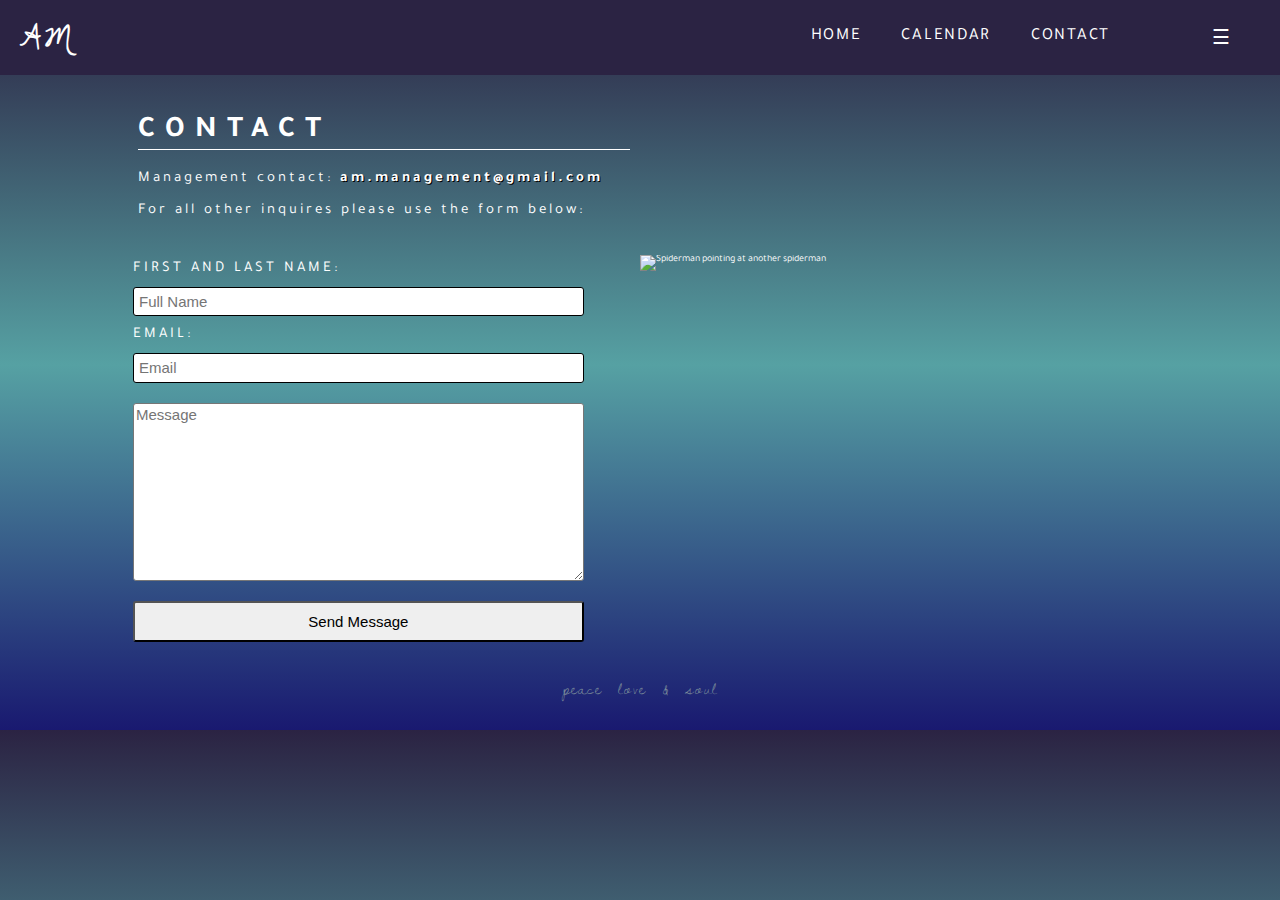
==== contact.html @ d0eee253 "initial commit" ====
<!DOCTYPE html>
<html lang="en">
<head>
    <meta charset="UTF-8">
    <title>Aubrey McGhee / Contact</title>
    <link rel="shortcut icon" type="image/png" href="images/favicon.png">
    <meta name="viewport" content="width=device-width, initial-scale=1.0">
    <meta http-equiv="X-UA-Compatible" content="ie=edge">
    <meta name="description" content="Aubrey is a Toronto based Saxaphonist and music producer ">
	<meta name="keywords" content="saxaphone, music, toronto">
	<link rel="stylesheet" href="https://use.fontawesome.com/releases/v5.8.1/css/all.css" integrity="sha384-50oBUHEmvpQ+1lW4y57PTFmhCaXp0ML5d60M1M7uH2+nqUivzIebhndOJK28anvf" crossorigin="anonymous">
	<link href="https://fonts.googleapis.com/css?family=Nanum+Myeongjo:400,800|Tajawal:400,700" rel="stylesheet">
    <link href="https://fonts.googleapis.com/css?family=Dawning+of+a+New+Day" rel="stylesheet">
    <link rel="stylesheet" href="styles/main.css"/>
   
</head>

<body>
    <header>
        <div class="headContainer">
            <div class="logo">
                <h1>AM</h1>
            </div>
            <div class="hamburger">
                <label for="toggle">&#9776;</label>
                <input type="checkbox" id="toggle">
                <ul class="dropDown">
                    <li>
                        <a href="https://www.instagram.com/therealmcghee/?utm_source=ig_profile_share&igshid=limye2cjjm8s">
                        <i class="fab fa-instagram"></i>
                        <span class="sr-only">Link to Aubrey's Instagram</span>
                        </a>
                    </li>
                    <li>
                        <a href="https://twitter.com/therealmcghee?lang=en">
                            <i class="fab fa-twitter"></i>
                            <span class="sr-only">Link to Aubrey's twitter</span>
                        </a>
                    </li>
                </ul>
            </div>	
            <nav class ="topNav">
                <ul>
                    <li><a href="index.html">Home</a></li>
                    <li><a href="calendar.html">Calendar</a></li>
                    <li><a href="contact.html">Contact</a></li>
                </ul>
            </nav>
        </div>	
    </header>


<main class ="wrapper clearfix">

	
        <div class="contactText">
            <h1>Contact</h1>
            <p>Management contact: <span>am.management@gmail.com</span></p>
            <p>For all other inquires please use the form below:</p>
        </div>

        <figure class="gif">
	        <img src="https://media.giphy.com/media/l36kU80xPf0ojG0Erg/source.gif" alt="Spiderman pointing at another spiderman">
	    </figure> 
        

        <form action="http://www.focuspocus.io/magic/aubrey2099@gmail.com"></form>

        <div class="formContainer">
            <div class="forms">
                <label for="fullName">First and Last Name:</label>
                <input type="fullName" name="fullname" id="fullName" placeholder="Full Name" require="true">

                <label for="email">Email:</label>
                <input type="email" name="email" placeholder="Email" id="email" require="true">

                <textarea name="textarea" id="textarea" cols="30" rows="10" placeholder="Message"></textarea>
               
                <button type="submit" id="submit" name="submit">Send Message</button>
            </div>
        </div>

</main>   

<footer>
    <p>peace love & soul</p>
</footer>
    
</body>
</html>
---- styles/main.css ----
html {
  line-height: 1.15;
  -ms-text-size-adjust: 100%;
  -webkit-text-size-adjust: 100%;
}

body {
  margin: 0;
}

article, aside, footer, header, nav, section {
  display: block;
}

h1 {
  font-size: 2em;
  margin: .67em 0;
}

figcaption, figure, main {
  display: block;
}

figure {
  margin: 1em 40px;
}

hr {
  -webkit-box-sizing: content-box;
          box-sizing: content-box;
  height: 0;
  overflow: visible;
}

pre {
  font-family: monospace,monospace;
  font-size: 1em;
}

a {
  background-color: transparent;
  -webkit-text-decoration-skip: objects;
}

abbr[title] {
  border-bottom: none;
  text-decoration: underline;
  -webkit-text-decoration: underline dotted;
          text-decoration: underline dotted;
}

b, strong {
  font-weight: inherit;
}

b, strong {
  font-weight: bolder;
}

code, kbd, samp {
  font-family: monospace,monospace;
  font-size: 1em;
}

dfn {
  font-style: italic;
}

mark {
  background-color: #ff0;
  color: #000;
}

small {
  font-size: 80%;
}

sub, sup {
  font-size: 75%;
  line-height: 0;
  position: relative;
  vertical-align: baseline;
}

sub {
  bottom: -.25em;
}

sup {
  top: -.5em;
}

audio, video {
  display: inline-block;
}

audio:not([controls]) {
  display: none;
  height: 0;
}

img {
  border-style: none;
}

svg:not(:root) {
  overflow: hidden;
}

button, input, optgroup, select, textarea {
  font-family: sans-serif;
  font-size: 100%;
  line-height: 1.15;
  margin: 0;
}

button, input {
  overflow: visible;
}

button, select {
  text-transform: none;
}

button, html [type=button], [type=reset], [type=submit] {
  -webkit-appearance: button;
}

button::-moz-focus-inner, [type=button]::-moz-focus-inner, [type=reset]::-moz-focus-inner, [type=submit]::-moz-focus-inner {
  border-style: none;
  padding: 0;
}

button:-moz-focusring, [type=button]:-moz-focusring, [type=reset]:-moz-focusring, [type=submit]:-moz-focusring {
  outline: 1px dotted ButtonText;
}

fieldset {
  padding: .35em .75em .625em;
}

legend {
  -webkit-box-sizing: border-box;
          box-sizing: border-box;
  color: inherit;
  display: table;
  max-width: 100%;
  padding: 0;
  white-space: normal;
}

progress {
  display: inline-block;
  vertical-align: baseline;
}

textarea {
  overflow: auto;
}

[type=checkbox], [type=radio] {
  -webkit-box-sizing: border-box;
          box-sizing: border-box;
  padding: 0;
}

[type=number]::-webkit-inner-spin-button, [type=number]::-webkit-outer-spin-button {
  height: auto;
}

[type=search] {
  -webkit-appearance: textfield;
  outline-offset: -2px;
}

[type=search]::-webkit-search-cancel-button, [type=search]::-webkit-search-decoration {
  -webkit-appearance: none;
}

::-webkit-file-upload-button {
  -webkit-appearance: button;
  font: inherit;
}

details, menu {
  display: block;
}

summary {
  display: list-item;
}

canvas {
  display: inline-block;
}

template {
  display: none;
}

[hidden] {
  display: none;
}

.clearfix:after {
  visibility: hidden;
  display: block;
  font-size: 0;
  content: " ";
  clear: both;
  height: 0;
}

html {
  line-height: 1.15;
  -ms-text-size-adjust: 100%;
  -webkit-text-size-adjust: 100%;
}

body {
  margin: 0;
}

article, aside, footer, header, nav, section {
  display: block;
}

h1 {
  font-size: 2em;
  margin: .67em 0;
}

figcaption, figure, main {
  display: block;
}

figure {
  margin: 1em 40px;
}

hr {
  -webkit-box-sizing: content-box;
          box-sizing: content-box;
  height: 0;
  overflow: visible;
}

pre {
  font-family: monospace,monospace;
  font-size: 1em;
}

a {
  background-color: transparent;
  -webkit-text-decoration-skip: objects;
}

abbr[title] {
  border-bottom: none;
  text-decoration: underline;
  -webkit-text-decoration: underline dotted;
          text-decoration: underline dotted;
}

b, strong {
  font-weight: inherit;
}

b, strong {
  font-weight: bolder;
}

code, kbd, samp {
  font-family: monospace,monospace;
  font-size: 1em;
}

dfn {
  font-style: italic;
}

mark {
  background-color: #ff0;
  color: #000;
}

small {
  font-size: 80%;
}

sub, sup {
  font-size: 75%;
  line-height: 0;
  position: relative;
  vertical-align: baseline;
}

sub {
  bottom: -.25em;
}

sup {
  top: -.5em;
}

audio, video {
  display: inline-block;
}

audio:not([controls]) {
  display: none;
  height: 0;
}

img {
  border-style: none;
}

svg:not(:root) {
  overflow: hidden;
}

button, input, optgroup, select, textarea {
  font-family: sans-serif;
  font-size: 100%;
  line-height: 1.15;
  margin: 0;
}

button, input {
  overflow: visible;
}

button, select {
  text-transform: none;
}

button, html [type=button], [type=reset], [type=submit] {
  -webkit-appearance: button;
}

button::-moz-focus-inner, [type=button]::-moz-focus-inner, [type=reset]::-moz-focus-inner, [type=submit]::-moz-focus-inner {
  border-style: none;
  padding: 0;
}

button:-moz-focusring, [type=button]:-moz-focusring, [type=reset]:-moz-focusring, [type=submit]:-moz-focusring {
  outline: 1px dotted ButtonText;
}

fieldset {
  padding: .35em .75em .625em;
}

legend {
  -webkit-box-sizing: border-box;
          box-sizing: border-box;
  color: inherit;
  display: table;
  max-width: 100%;
  padding: 0;
  white-space: normal;
}

progress {
  display: inline-block;
  vertical-align: baseline;
}

textarea {
  overflow: auto;
}

[type=checkbox], [type=radio] {
  -webkit-box-sizing: border-box;
          box-sizing: border-box;
  padding: 0;
}

[type=number]::-webkit-inner-spin-button, [type=number]::-webkit-outer-spin-button {
  height: auto;
}

[type=search] {
  -webkit-appearance: textfield;
  outline-offset: -2px;
}

[type=search]::-webkit-search-cancel-button, [type=search]::-webkit-search-decoration {
  -webkit-appearance: none;
}

::-webkit-file-upload-button {
  -webkit-appearance: button;
  font: inherit;
}

details, menu {
  display: block;
}

summary {
  display: list-item;
}

canvas {
  display: inline-block;
}

template {
  display: none;
}

[hidden] {
  display: none;
}

.clearfix:after {
  visibility: hidden;
  display: block;
  font-size: 0;
  content: " ";
  clear: both;
  height: 0;
}

header {
  background-color: #2b2343;
  position: -webkit-sticky;
  position: sticky;
  top: 0;
  z-index: 10;
}

.hamburger label {
  font-size: 2rem;
  position: absolute;
  top: 30px;
  right: 50px;
}

.hamburger #toggle {
  display: none;
  width: 100px;
}

.hamburger #toggle:checked + .dropDown {
  display: block;
}

.headContainer .dropDown {
  display: -webkit-box;
  display: -ms-flexbox;
  display: flex;
  -webkit-box-orient: vertical;
  -webkit-box-direction: normal;
      -ms-flex-direction: column;
          flex-direction: column;
  display: none;
  position: absolute;
  z-index: 3;
  top: 45px;
  right: 0px;
  display: none;
}

.headContainer .dropDown li {
  left: -50px;
  background-color: #2b2343;
  padding: 20px;
  margin: 0;
  width: 100%;
}

.headContainer .dropDown a {
  display: block;
  text-align: center;
}

.headContainer {
  display: -webkit-box;
  display: -ms-flexbox;
  display: flex;
  -webkit-box-orient: horizontal;
  -webkit-box-direction: normal;
      -ms-flex-direction: row;
          flex-direction: row;
  width: 100%;
  position: relative;
}

.headContainer .logo {
  margin: 10px;
  width: 20%;
}

.headContainer .logo h1 {
  color: white;
  font-family: "Dawning of a New Day", cursive;
  font-size: 3rem;
  letter-spacing: .5rem;
  margin: 10px;
  padding: 0;
}

.headContainer .topNav {
  display: -webkit-box;
  display: -ms-flexbox;
  display: flex;
  -webkit-box-pack: end;
      -ms-flex-pack: end;
          justify-content: flex-end;
  width: 100%;
  margin-right: 100px;
}

.headContainer ul {
  font-size: 1.7rem;
  list-style-type: none;
  display: -webkit-box;
  display: -ms-flexbox;
  display: flex;
  padding-right: 50px;
}

.headContainer li {
  padding: 10px;
  display: block;
}

.headContainer a {
  text-decoration: none;
  color: white;
  text-transform: uppercase;
  letter-spacing: .1em;
  padding: 10px;
  border-bottom: 1px solid transparent;
}

.headContainer a:hover {
  border-bottom: 2px solid #778899;
}

.headContainer a:active {
  background-color: white;
  color: black;
  padding: 10px;
}

footer p {
  color: #778899;
  font-family: "Dawning of a New Day", cursive;
  font-size: 2rem;
  font-stretch: ultra-expanded;
  padding: 30px;
  margin: 0 auto;
  text-align: center;
  letter-spacing: .05em;
  word-spacing: .3em;
}

@media (max-width: 765px) {
  .topNav {
    margin-right: 10x;
  }
  ul {
    font-size: .5rem;
    padding-right: 10px;
  }
  li {
    padding: 5px;
  }
  a {
    letter-spacing: .1em;
    padding: 10px;
    border-bottom: 1px solid transparent;
  }
  a:hover {
    border-bottom: 2px solid #778899;
  }
  a:active {
    padding: 10px;
  }
}

@media (max-width: 550px) {
  .headContainer .logo h1 {
    margin: 5px;
    font-size: 2rem;
  }
  .hamburger label {
    font-size: 2rem;
    position: absolute;
    top: 20px;
    right: 20px;
  }
  .topNav {
    margin-right: 10x;
  }
  .topNav ul {
    font-size: 1.3rem;
    padding-right: 10px;
  }
  .topNav li {
    padding: 5px;
  }
  .topNav a:active {
    padding: 5px;
  }
}

html {
  line-height: 1.15;
  -ms-text-size-adjust: 100%;
  -webkit-text-size-adjust: 100%;
}

body {
  margin: 0;
}

article, aside, footer, header, nav, section {
  display: block;
}

h1 {
  font-size: 2em;
  margin: .67em 0;
}

figcaption, figure, main {
  display: block;
}

figure {
  margin: 1em 40px;
}

hr {
  -webkit-box-sizing: content-box;
          box-sizing: content-box;
  height: 0;
  overflow: visible;
}

pre {
  font-family: monospace,monospace;
  font-size: 1em;
}

a {
  background-color: transparent;
  -webkit-text-decoration-skip: objects;
}

abbr[title] {
  border-bottom: none;
  text-decoration: underline;
  -webkit-text-decoration: underline dotted;
          text-decoration: underline dotted;
}

b, strong {
  font-weight: inherit;
}

b, strong {
  font-weight: bolder;
}

code, kbd, samp {
  font-family: monospace,monospace;
  font-size: 1em;
}

dfn {
  font-style: italic;
}

mark {
  background-color: #ff0;
  color: #000;
}

small {
  font-size: 80%;
}

sub, sup {
  font-size: 75%;
  line-height: 0;
  position: relative;
  vertical-align: baseline;
}

sub {
  bottom: -.25em;
}

sup {
  top: -.5em;
}

audio, video {
  display: inline-block;
}

audio:not([controls]) {
  display: none;
  height: 0;
}

img {
  border-style: none;
}

svg:not(:root) {
  overflow: hidden;
}

button, input, optgroup, select, textarea {
  font-family: sans-serif;
  font-size: 100%;
  line-height: 1.15;
  margin: 0;
}

button, input {
  overflow: visible;
}

button, select {
  text-transform: none;
}

button, html [type=button], [type=reset], [type=submit] {
  -webkit-appearance: button;
}

button::-moz-focus-inner, [type=button]::-moz-focus-inner, [type=reset]::-moz-focus-inner, [type=submit]::-moz-focus-inner {
  border-style: none;
  padding: 0;
}

button:-moz-focusring, [type=button]:-moz-focusring, [type=reset]:-moz-focusring, [type=submit]:-moz-focusring {
  outline: 1px dotted ButtonText;
}

fieldset {
  padding: .35em .75em .625em;
}

legend {
  -webkit-box-sizing: border-box;
          box-sizing: border-box;
  color: inherit;
  display: table;
  max-width: 100%;
  padding: 0;
  white-space: normal;
}

progress {
  display: inline-block;
  vertical-align: baseline;
}

textarea {
  overflow: auto;
}

[type=checkbox], [type=radio] {
  -webkit-box-sizing: border-box;
          box-sizing: border-box;
  padding: 0;
}

[type=number]::-webkit-inner-spin-button, [type=number]::-webkit-outer-spin-button {
  height: auto;
}

[type=search] {
  -webkit-appearance: textfield;
  outline-offset: -2px;
}

[type=search]::-webkit-search-cancel-button, [type=search]::-webkit-search-decoration {
  -webkit-appearance: none;
}

::-webkit-file-upload-button {
  -webkit-appearance: button;
  font: inherit;
}

details, menu {
  display: block;
}

summary {
  display: list-item;
}

canvas {
  display: inline-block;
}

template {
  display: none;
}

[hidden] {
  display: none;
}

.clearfix:after {
  visibility: hidden;
  display: block;
  font-size: 0;
  content: " ";
  clear: both;
  height: 0;
}

html {
  line-height: 1.15;
  -ms-text-size-adjust: 100%;
  -webkit-text-size-adjust: 100%;
}

body {
  margin: 0;
}

article, aside, footer, header, nav, section {
  display: block;
}

h1 {
  font-size: 2em;
  margin: .67em 0;
}

figcaption, figure, main {
  display: block;
}

figure {
  margin: 1em 40px;
}

hr {
  -webkit-box-sizing: content-box;
          box-sizing: content-box;
  height: 0;
  overflow: visible;
}

pre {
  font-family: monospace,monospace;
  font-size: 1em;
}

a {
  background-color: transparent;
  -webkit-text-decoration-skip: objects;
}

abbr[title] {
  border-bottom: none;
  text-decoration: underline;
  -webkit-text-decoration: underline dotted;
          text-decoration: underline dotted;
}

b, strong {
  font-weight: inherit;
}

b, strong {
  font-weight: bolder;
}

code, kbd, samp {
  font-family: monospace,monospace;
  font-size: 1em;
}

dfn {
  font-style: italic;
}

mark {
  background-color: #ff0;
  color: #000;
}

small {
  font-size: 80%;
}

sub, sup {
  font-size: 75%;
  line-height: 0;
  position: relative;
  vertical-align: baseline;
}

sub {
  bottom: -.25em;
}

sup {
  top: -.5em;
}

audio, video {
  display: inline-block;
}

audio:not([controls]) {
  display: none;
  height: 0;
}

img {
  border-style: none;
}

svg:not(:root) {
  overflow: hidden;
}

button, input, optgroup, select, textarea {
  font-family: sans-serif;
  font-size: 100%;
  line-height: 1.15;
  margin: 0;
}

button, input {
  overflow: visible;
}

button, select {
  text-transform: none;
}

button, html [type=button], [type=reset], [type=submit] {
  -webkit-appearance: button;
}

button::-moz-focus-inner, [type=button]::-moz-focus-inner, [type=reset]::-moz-focus-inner, [type=submit]::-moz-focus-inner {
  border-style: none;
  padding: 0;
}

button:-moz-focusring, [type=button]:-moz-focusring, [type=reset]:-moz-focusring, [type=submit]:-moz-focusring {
  outline: 1px dotted ButtonText;
}

fieldset {
  padding: .35em .75em .625em;
}

legend {
  -webkit-box-sizing: border-box;
          box-sizing: border-box;
  color: inherit;
  display: table;
  max-width: 100%;
  padding: 0;
  white-space: normal;
}

progress {
  display: inline-block;
  vertical-align: baseline;
}

textarea {
  overflow: auto;
}

[type=checkbox], [type=radio] {
  -webkit-box-sizing: border-box;
          box-sizing: border-box;
  padding: 0;
}

[type=number]::-webkit-inner-spin-button, [type=number]::-webkit-outer-spin-button {
  height: auto;
}

[type=search] {
  -webkit-appearance: textfield;
  outline-offset: -2px;
}

[type=search]::-webkit-search-cancel-button, [type=search]::-webkit-search-decoration {
  -webkit-appearance: none;
}

::-webkit-file-upload-button {
  -webkit-appearance: button;
  font: inherit;
}

details, menu {
  display: block;
}

summary {
  display: list-item;
}

canvas {
  display: inline-block;
}

template {
  display: none;
}

[hidden] {
  display: none;
}

.clearfix:after {
  visibility: hidden;
  display: block;
  font-size: 0;
  content: " ";
  clear: both;
  height: 0;
}

header {
  background-color: #2b2343;
  position: -webkit-sticky;
  position: sticky;
  top: 0;
  z-index: 10;
}

.hamburger label {
  font-size: 2rem;
  position: absolute;
  top: 30px;
  right: 50px;
}

.hamburger #toggle {
  display: none;
  width: 100px;
}

.hamburger #toggle:checked + .dropDown {
  display: block;
}

.headContainer .dropDown {
  display: -webkit-box;
  display: -ms-flexbox;
  display: flex;
  -webkit-box-orient: vertical;
  -webkit-box-direction: normal;
      -ms-flex-direction: column;
          flex-direction: column;
  display: none;
  position: absolute;
  z-index: 3;
  top: 45px;
  right: 0px;
  display: none;
}

.headContainer .dropDown li {
  left: -50px;
  background-color: #2b2343;
  padding: 20px;
  margin: 0;
  width: 100%;
}

.headContainer .dropDown a {
  display: block;
  text-align: center;
}

.headContainer {
  display: -webkit-box;
  display: -ms-flexbox;
  display: flex;
  -webkit-box-orient: horizontal;
  -webkit-box-direction: normal;
      -ms-flex-direction: row;
          flex-direction: row;
  width: 100%;
  position: relative;
}

.headContainer .logo {
  margin: 10px;
  width: 20%;
}

.headContainer .logo h1 {
  color: white;
  font-family: "Dawning of a New Day", cursive;
  font-size: 3rem;
  letter-spacing: .5rem;
  margin: 10px;
  padding: 0;
}

.headContainer .topNav {
  display: -webkit-box;
  display: -ms-flexbox;
  display: flex;
  -webkit-box-pack: end;
      -ms-flex-pack: end;
          justify-content: flex-end;
  width: 100%;
  margin-right: 100px;
}

.headContainer ul {
  font-size: 1.7rem;
  list-style-type: none;
  display: -webkit-box;
  display: -ms-flexbox;
  display: flex;
  padding-right: 50px;
}

.headContainer li {
  padding: 10px;
  display: block;
}

.headContainer a {
  text-decoration: none;
  color: white;
  text-transform: uppercase;
  letter-spacing: .1em;
  padding: 10px;
  border-bottom: 1px solid transparent;
}

.headContainer a:hover {
  border-bottom: 2px solid #778899;
}

.headContainer a:active {
  background-color: white;
  color: black;
  padding: 10px;
}

footer p {
  color: #778899;
  font-family: "Dawning of a New Day", cursive;
  font-size: 2rem;
  font-stretch: ultra-expanded;
  padding: 30px;
  margin: 0 auto;
  text-align: center;
  letter-spacing: .05em;
  word-spacing: .3em;
}

@media (max-width: 765px) {
  .topNav {
    margin-right: 10x;
  }
  ul {
    font-size: .5rem;
    padding-right: 10px;
  }
  li {
    padding: 5px;
  }
  a {
    letter-spacing: .1em;
    padding: 10px;
    border-bottom: 1px solid transparent;
  }
  a:hover {
    border-bottom: 2px solid #778899;
  }
  a:active {
    padding: 10px;
  }
}

@media (max-width: 550px) {
  .headContainer .logo h1 {
    margin: 5px;
    font-size: 2rem;
  }
  .hamburger label {
    font-size: 2rem;
    position: absolute;
    top: 20px;
    right: 20px;
  }
  .topNav {
    margin-right: 10x;
  }
  .topNav ul {
    font-size: 1.3rem;
    padding-right: 10px;
  }
  .topNav li {
    padding: 5px;
  }
  .topNav a:active {
    padding: 5px;
  }
}

.clearfix:after {
  visibility: hidden;
  display: block;
  font-size: 0;
  content: " ";
  clear: both;
  height: 0;
}

.upcoming {
  width: 80%;
  margin: 0 auto;
  padding: 10px;
  background-color: white;
}

.title {
  width: 80%;
  margin: 0 auto;
  padding: 0px;
}

.title h1 {
  font-family: 'Tajawal', sans-serif;
  color: white;
  text-transform: uppercase;
  letter-spacing: 1rem;
  font-size: 3rem;
  border-bottom: 1px solid white;
  margin: 50px 0px 30px 0px;
}

.LiveEvent:hover {
  background-color: #2F4F4F;
  color: white;
  border: 2px solid black;
  padding: 20px;
  margin: 20px;
  -webkit-transition: background-color .4s;
  transition: background-color .4s;
}

.LiveEvent:hover .socialLink {
  color: white;
}

.LiveEvent {
  color: black;
  border-bottom: 2px solid black;
  border-left: 2px solid black;
  border-top: 2px solid white;
  border-right: 2px solid white;
  padding: 20px;
  margin: 20px;
}

.LiveEvent h1 {
  font-family: 'Nanum Myeongjo', serif;
  font-size: 1.2rem;
  text-transform: lowercase;
  letter-spacing: .1rem;
  font-weight: 400;
  display: inline-block;
  padding-right: 20px;
}

.LiveEvent h2 {
  font-family: 'Tajawal', sans-serif;
  font-size: 1.8rem;
  letter-spacing: .1rem;
  text-transform: uppercase;
  display: inline-block;
  padding-right: 30px;
  margin: 0px;
}

.LiveEvent p {
  font-family: 'Nanum Myeongjo', serif;
  font-size: 2rem;
  font-weight: light;
  display: inline-block;
  padding-right: 30px;
  margin: 0px;
}

.LiveEvent h3 {
  font-family: 'Nanum Myeongjo', serif;
  font-size: 1.2rem;
  letter-spacing: .1rem;
  margin: 0px;
  display: inline-block;
}

.LiveEvent .socialLink {
  display: block;
  font-size: 2rem;
  text-decoration: none;
  color: black;
  font-size: 1.5rem;
  padding: 5px;
  float: right;
  border: 1px solid transparent;
  border-radius: 30%;
  padding: 10px;
}

.LiveEvent i {
  display: inline-block;
}

.socialLink:hover {
  border: 1px solid white;
  color: white;
}

html {
  line-height: 1.15;
  -ms-text-size-adjust: 100%;
  -webkit-text-size-adjust: 100%;
}

body {
  margin: 0;
}

article, aside, footer, header, nav, section {
  display: block;
}

h1 {
  font-size: 2em;
  margin: .67em 0;
}

figcaption, figure, main {
  display: block;
}

figure {
  margin: 1em 40px;
}

hr {
  -webkit-box-sizing: content-box;
          box-sizing: content-box;
  height: 0;
  overflow: visible;
}

pre {
  font-family: monospace,monospace;
  font-size: 1em;
}

a {
  background-color: transparent;
  -webkit-text-decoration-skip: objects;
}

abbr[title] {
  border-bottom: none;
  text-decoration: underline;
  -webkit-text-decoration: underline dotted;
          text-decoration: underline dotted;
}

b, strong {
  font-weight: inherit;
}

b, strong {
  font-weight: bolder;
}

code, kbd, samp {
  font-family: monospace,monospace;
  font-size: 1em;
}

dfn {
  font-style: italic;
}

mark {
  background-color: #ff0;
  color: #000;
}

small {
  font-size: 80%;
}

sub, sup {
  font-size: 75%;
  line-height: 0;
  position: relative;
  vertical-align: baseline;
}

sub {
  bottom: -.25em;
}

sup {
  top: -.5em;
}

audio, video {
  display: inline-block;
}

audio:not([controls]) {
  display: none;
  height: 0;
}

img {
  border-style: none;
}

svg:not(:root) {
  overflow: hidden;
}

button, input, optgroup, select, textarea {
  font-family: sans-serif;
  font-size: 100%;
  line-height: 1.15;
  margin: 0;
}

button, input {
  overflow: visible;
}

button, select {
  text-transform: none;
}

button, html [type=button], [type=reset], [type=submit] {
  -webkit-appearance: button;
}

button::-moz-focus-inner, [type=button]::-moz-focus-inner, [type=reset]::-moz-focus-inner, [type=submit]::-moz-focus-inner {
  border-style: none;
  padding: 0;
}

button:-moz-focusring, [type=button]:-moz-focusring, [type=reset]:-moz-focusring, [type=submit]:-moz-focusring {
  outline: 1px dotted ButtonText;
}

fieldset {
  padding: .35em .75em .625em;
}

legend {
  -webkit-box-sizing: border-box;
          box-sizing: border-box;
  color: inherit;
  display: table;
  max-width: 100%;
  padding: 0;
  white-space: normal;
}

progress {
  display: inline-block;
  vertical-align: baseline;
}

textarea {
  overflow: auto;
}

[type=checkbox], [type=radio] {
  -webkit-box-sizing: border-box;
          box-sizing: border-box;
  padding: 0;
}

[type=number]::-webkit-inner-spin-button, [type=number]::-webkit-outer-spin-button {
  height: auto;
}

[type=search] {
  -webkit-appearance: textfield;
  outline-offset: -2px;
}

[type=search]::-webkit-search-cancel-button, [type=search]::-webkit-search-decoration {
  -webkit-appearance: none;
}

::-webkit-file-upload-button {
  -webkit-appearance: button;
  font: inherit;
}

details, menu {
  display: block;
}

summary {
  display: list-item;
}

canvas {
  display: inline-block;
}

template {
  display: none;
}

[hidden] {
  display: none;
}

.clearfix:after {
  visibility: hidden;
  display: block;
  font-size: 0;
  content: " ";
  clear: both;
  height: 0;
}

html {
  line-height: 1.15;
  -ms-text-size-adjust: 100%;
  -webkit-text-size-adjust: 100%;
}

body {
  margin: 0;
}

article, aside, footer, header, nav, section {
  display: block;
}

h1 {
  font-size: 2em;
  margin: .67em 0;
}

figcaption, figure, main {
  display: block;
}

figure {
  margin: 1em 40px;
}

hr {
  -webkit-box-sizing: content-box;
          box-sizing: content-box;
  height: 0;
  overflow: visible;
}

pre {
  font-family: monospace,monospace;
  font-size: 1em;
}

a {
  background-color: transparent;
  -webkit-text-decoration-skip: objects;
}

abbr[title] {
  border-bottom: none;
  text-decoration: underline;
  -webkit-text-decoration: underline dotted;
          text-decoration: underline dotted;
}

b, strong {
  font-weight: inherit;
}

b, strong {
  font-weight: bolder;
}

code, kbd, samp {
  font-family: monospace,monospace;
  font-size: 1em;
}

dfn {
  font-style: italic;
}

mark {
  background-color: #ff0;
  color: #000;
}

small {
  font-size: 80%;
}

sub, sup {
  font-size: 75%;
  line-height: 0;
  position: relative;
  vertical-align: baseline;
}

sub {
  bottom: -.25em;
}

sup {
  top: -.5em;
}

audio, video {
  display: inline-block;
}

audio:not([controls]) {
  display: none;
  height: 0;
}

img {
  border-style: none;
}

svg:not(:root) {
  overflow: hidden;
}

button, input, optgroup, select, textarea {
  font-family: sans-serif;
  font-size: 100%;
  line-height: 1.15;
  margin: 0;
}

button, input {
  overflow: visible;
}

button, select {
  text-transform: none;
}

button, html [type=button], [type=reset], [type=submit] {
  -webkit-appearance: button;
}

button::-moz-focus-inner, [type=button]::-moz-focus-inner, [type=reset]::-moz-focus-inner, [type=submit]::-moz-focus-inner {
  border-style: none;
  padding: 0;
}

button:-moz-focusring, [type=button]:-moz-focusring, [type=reset]:-moz-focusring, [type=submit]:-moz-focusring {
  outline: 1px dotted ButtonText;
}

fieldset {
  padding: .35em .75em .625em;
}

legend {
  -webkit-box-sizing: border-box;
          box-sizing: border-box;
  color: inherit;
  display: table;
  max-width: 100%;
  padding: 0;
  white-space: normal;
}

progress {
  display: inline-block;
  vertical-align: baseline;
}

textarea {
  overflow: auto;
}

[type=checkbox], [type=radio] {
  -webkit-box-sizing: border-box;
          box-sizing: border-box;
  padding: 0;
}

[type=number]::-webkit-inner-spin-button, [type=number]::-webkit-outer-spin-button {
  height: auto;
}

[type=search] {
  -webkit-appearance: textfield;
  outline-offset: -2px;
}

[type=search]::-webkit-search-cancel-button, [type=search]::-webkit-search-decoration {
  -webkit-appearance: none;
}

::-webkit-file-upload-button {
  -webkit-appearance: button;
  font: inherit;
}

details, menu {
  display: block;
}

summary {
  display: list-item;
}

canvas {
  display: inline-block;
}

template {
  display: none;
}

[hidden] {
  display: none;
}

.clearfix:after {
  visibility: hidden;
  display: block;
  font-size: 0;
  content: " ";
  clear: both;
  height: 0;
}

header {
  background-color: #2b2343;
  position: -webkit-sticky;
  position: sticky;
  top: 0;
  z-index: 10;
}

.hamburger label {
  font-size: 2rem;
  position: absolute;
  top: 30px;
  right: 50px;
}

.hamburger #toggle {
  display: none;
  width: 100px;
}

.hamburger #toggle:checked + .dropDown {
  display: block;
}

.headContainer .dropDown {
  display: -webkit-box;
  display: -ms-flexbox;
  display: flex;
  -webkit-box-orient: vertical;
  -webkit-box-direction: normal;
      -ms-flex-direction: column;
          flex-direction: column;
  display: none;
  position: absolute;
  z-index: 3;
  top: 45px;
  right: 0px;
  display: none;
}

.headContainer .dropDown li {
  left: -50px;
  background-color: #2b2343;
  padding: 20px;
  margin: 0;
  width: 100%;
}

.headContainer .dropDown a {
  display: block;
  text-align: center;
}

.headContainer {
  display: -webkit-box;
  display: -ms-flexbox;
  display: flex;
  -webkit-box-orient: horizontal;
  -webkit-box-direction: normal;
      -ms-flex-direction: row;
          flex-direction: row;
  width: 100%;
  position: relative;
}

.headContainer .logo {
  margin: 10px;
  width: 20%;
}

.headContainer .logo h1 {
  color: white;
  font-family: "Dawning of a New Day", cursive;
  font-size: 3rem;
  letter-spacing: .5rem;
  margin: 10px;
  padding: 0;
}

.headContainer .topNav {
  display: -webkit-box;
  display: -ms-flexbox;
  display: flex;
  -webkit-box-pack: end;
      -ms-flex-pack: end;
          justify-content: flex-end;
  width: 100%;
  margin-right: 100px;
}

.headContainer ul {
  font-size: 1.7rem;
  list-style-type: none;
  display: -webkit-box;
  display: -ms-flexbox;
  display: flex;
  padding-right: 50px;
}

.headContainer li {
  padding: 10px;
  display: block;
}

.headContainer a {
  text-decoration: none;
  color: white;
  text-transform: uppercase;
  letter-spacing: .1em;
  padding: 10px;
  border-bottom: 1px solid transparent;
}

.headContainer a:hover {
  border-bottom: 2px solid #778899;
}

.headContainer a:active {
  background-color: white;
  color: black;
  padding: 10px;
}

footer p {
  color: #778899;
  font-family: "Dawning of a New Day", cursive;
  font-size: 2rem;
  font-stretch: ultra-expanded;
  padding: 30px;
  margin: 0 auto;
  text-align: center;
  letter-spacing: .05em;
  word-spacing: .3em;
}

@media (max-width: 765px) {
  .topNav {
    margin-right: 10x;
  }
  ul {
    font-size: .5rem;
    padding-right: 10px;
  }
  li {
    padding: 5px;
  }
  a {
    letter-spacing: .1em;
    padding: 10px;
    border-bottom: 1px solid transparent;
  }
  a:hover {
    border-bottom: 2px solid #778899;
  }
  a:active {
    padding: 10px;
  }
}

@media (max-width: 550px) {
  .headContainer .logo h1 {
    margin: 5px;
    font-size: 2rem;
  }
  .hamburger label {
    font-size: 2rem;
    position: absolute;
    top: 20px;
    right: 20px;
  }
  .topNav {
    margin-right: 10x;
  }
  .topNav ul {
    font-size: 1.3rem;
    padding-right: 10px;
  }
  .topNav li {
    padding: 5px;
  }
  .topNav a:active {
    padding: 5px;
  }
}

.clearfix:after {
  visibility: hidden;
  display: block;
  font-size: 0;
  content: " ";
  clear: both;
  height: 0;
}

body {
  font-family: 'Tajawal', sans-serif;
  color: white;
  background: -webkit-gradient(linear, left top, left bottom, from(#2b2343), color-stop(#56a1a3), to(#191970));
  background: linear-gradient(#2b2343, #56a1a3, #191970);
  background: no-repeat;
}

.wrapper {
  max-width: 1280px;
  width: 80%;
  margin: 0 auto;
}

.contactText {
  margin: 10px;
  width: calc(50% - 20px);
  float: left;
}

.contactText h1 {
  color: white;
  font-size: 3rem;
  text-transform: uppercase;
  letter-spacing: 1rem;
  border-bottom: 1px solid white;
  margin-top: 20px;
}

.contactText p {
  color: white;
  font-size: 1.5rem;
  letter-spacing: .3rem;
}

.contactText span {
  font-weight: 700;
  text-shadow: 1px 1px black;
}

.gif {
  display: block;
}

.gif img {
  float: right;
  padding: 0;
  margin: 10px;
  width: calc(50% - 10px);
}

.formContainer {
  float: left;
  margin: 5px;
  width: calc(45% - 10px);
}

.formContainer .forms {
  color: white;
  font-size: 1.5rem;
  letter-spacing: .3rem;
  text-transform: uppercase;
  display: -webkit-box;
  display: -ms-flexbox;
  display: flex;
  -webkit-box-orient: vertical;
  -webkit-box-direction: normal;
      -ms-flex-direction: column;
          flex-direction: column;
  border-radius: 3px;
}

.formContainer label {
  margin: 10px 0px 10px 0px;
}

.formContainer input {
  border: .5px solid black;
  border-radius: 3px;
  padding: 5px;
}

.formContainer textarea {
  margin-top: 20px;
  border-radius: 3px;
}

.formContainer button {
  margin-top: 20px;
  padding: 10px;
  border-radius: 3px;
}

.formContainer button:hover {
  color: white;
  background-color: black;
}

@media (max-width: 765px) {
  .gif img {
    display: none;
  }
  .contactText {
    float: none;
    margin: 5px;
    width: 100%;
  }
  .contactText h1 {
    margin-top: 20px;
  }
  .contactText span {
    font-weight: 400;
    text-shadow: 1px 1px black;
  }
  .formContainer {
    float: none;
    margin: 5px;
    width: 100%;
  }
  .formContainer label {
    margin: 5px 0px 5px 0px;
  }
  .formContainer input {
    border: .5px solid black;
    border-radius: 3px;
    padding: 5px;
  }
}

body {
  font-family: 'Tajawal', sans-serif;
  background: -webkit-gradient(linear, left top, left bottom, from(#2b2343), color-stop(#56a1a3), to(#191970));
  background: linear-gradient(#2b2343, #56a1a3, #191970);
  color: white;
}

html {
  font-size: 62.5%;
}

.wrapper {
  max-width: 1280px;
  width: 80%;
  margin: 0 auto;
}

.flickContainer {
  position: relative;
}

.flickContainer .aub {
  display: block;
  position: absolute;
  top: 200px;
  left: 0;
  right: 0;
  bottom: 0;
  z-index: 2;
  color: white;
  font-size: 7rem;
  font-family: 'Tajawal', sans-serif;
  text-align: center;
  font-weight: 700;
  letter-spacing: 1rem;
}

.hero-flick .flickity-button {
  background: transparent;
}

.hero-flick .flickity-prev-next-button {
  width: 50px;
  height: 50px;
}

.hero-flick .flickity-page-dots {
  bottom: 30px;
}

.hero-flick .flickity-page-dots .dot {
  width: 15px;
  height: 15px;
  opacity: 1;
  background: transparent;
  border: 1px solid white;
}

.hero-flick .flickity-page-dots .dot.is-selected {
  background: white;
}

.hero-flick img {
  background-image: no-repeat center;
  background-attachment: fixed;
  width: 100%;
}

.new h1 {
  font-family: 'Tajawal', sans-serif;
  color: white;
  text-transform: uppercase;
  letter-spacing: 1rem;
  font-size: 3rem;
  border-bottom: 1px solid white;
  margin: 50px 0px 30px 0px;
}

.latest {
  display: -webkit-box;
  display: -ms-flexbox;
  display: flex;
  -webkit-box-orient: horizontal;
  -webkit-box-direction: normal;
      -ms-flex-direction: row;
          flex-direction: row;
  -ms-flex-wrap: wrap;
      flex-wrap: wrap;
  -webkit-box-align: center;
      -ms-flex-align: center;
          align-items: center;
}

.artistRelease {
  display: -webkit-box;
  display: -ms-flexbox;
  display: flex;
  -webkit-box-orient: vertical;
  -webkit-box-direction: normal;
      -ms-flex-direction: column;
          flex-direction: column;
  width: calc(24% - 30px);
  padding: 15px;
  margin: 0;
}

.artistRelease img {
  width: 100%;
}

.artistRelease .artistName {
  font-family: 'Tajawal', sans-serif;
  color: black;
  letter-spacing: .1rem;
  text-transform: uppercase;
  font-size: 2rem;
  padding: 0;
  margin: 5 auto;
  text-align: center;
}

.artistRelease .singleName {
  font-family: 'Nanum Myeongjo', serif;
  color: black;
  text-transform: uppercase;
  font-size: 1rem;
  letter-spacing: .1em;
  margin: 10px;
  text-align: center;
}

.artistRelease a {
  display: inline-block;
  background-color: black;
  color: white;
  text-decoration: none;
  text-transform: uppercase;
  letter-spacing: .1em;
  font-weight: 700;
  font-size: 1rem;
  border: 2px solid black;
  margin: 5px auto;
  padding: 15px 20px;
  border-radius: 3px;
}

.artistRelease a:hover {
  background-color: white;
  color: black;
  border: 2px solid black;
}

.cloud {
  margin: 50px 0px 20px 0px;
  padding: 50px 0px;
  height: 40%;
}

.gallery .wrapper {
  width: 95%;
}

.gallery .wrapper .galleryContainer.first img {
  width: calc(33% - 4px);
  margin: 2px;
}

.gallery .wrapper .galleryContainer.second {
  margin: 20px auto;
}

.gallery .wrapper .galleryContainer.second img {
  width: calc(24.6% - 20px);
  margin: 10px;
}

.gallery .wrapper .galleryContainer.last img {
  width: calc(33% - 12px);
  margin: 5px;
}

@media (max-width: 765px) {
  .wrapper {
    max-width: 600px;
  }
  .latest {
    -ms-flex-pack: distribute;
        justify-content: space-around;
  }
  .new .artistName {
    font-size: 1.3rem;
    margin: 2 auto;
  }
  .flickContainer .aub {
    font-size: 3rem;
    color: grey;
    top: 20px;
  }
  .hero-flick .flickity-prev-next-button {
    color: white;
    width: 50px;
    height: 50px;
  }
  .hero-flick .flickity-page-dots .dot {
    width: 7px;
    height: 7px;
  }
}

@media (max-width: 520px) {
  .gallery .wrapper {
    width: 75%;
  }
  .gallery .wrapper .galleryContainer.first img {
    width: calc(33% - 5px);
    margin: 2px;
  }
  .gallery .wrapper .galleryContainer.second {
    margin: 20px auto;
  }
  .gallery .wrapper .galleryContainer.second img {
    width: calc(24.6% - 5px);
    margin: 2px;
  }
  .gallery .wrapper .galleryContainer.last img {
    width: calc(33% - 5px);
    margin: 2px;
  }
  .new .wrapper {
    width: 90%;
  }
  .latest {
    -ms-flex-pack: distribute;
        justify-content: space-around;
  }
  .latest .new .artistName {
    font-size: 1rem;
    margin: 1 auto;
  }
  .latest .singleName {
    font-size: 1rem;
    margin: 2px;
    text-align: center;
  }
  .latest a {
    letter-spacing: .1em;
    font-weight: 400;
    font-size: 1rem;
    border: 1px solid black;
    margin: 2px auto;
    padding: 5px 5px;
    border-radius: 3px;
  }
  .latest a:hover {
    background-color: white;
    color: black;
    border: 2px solid black;
  }
}
/*# sourceMappingURL=main.css.map */
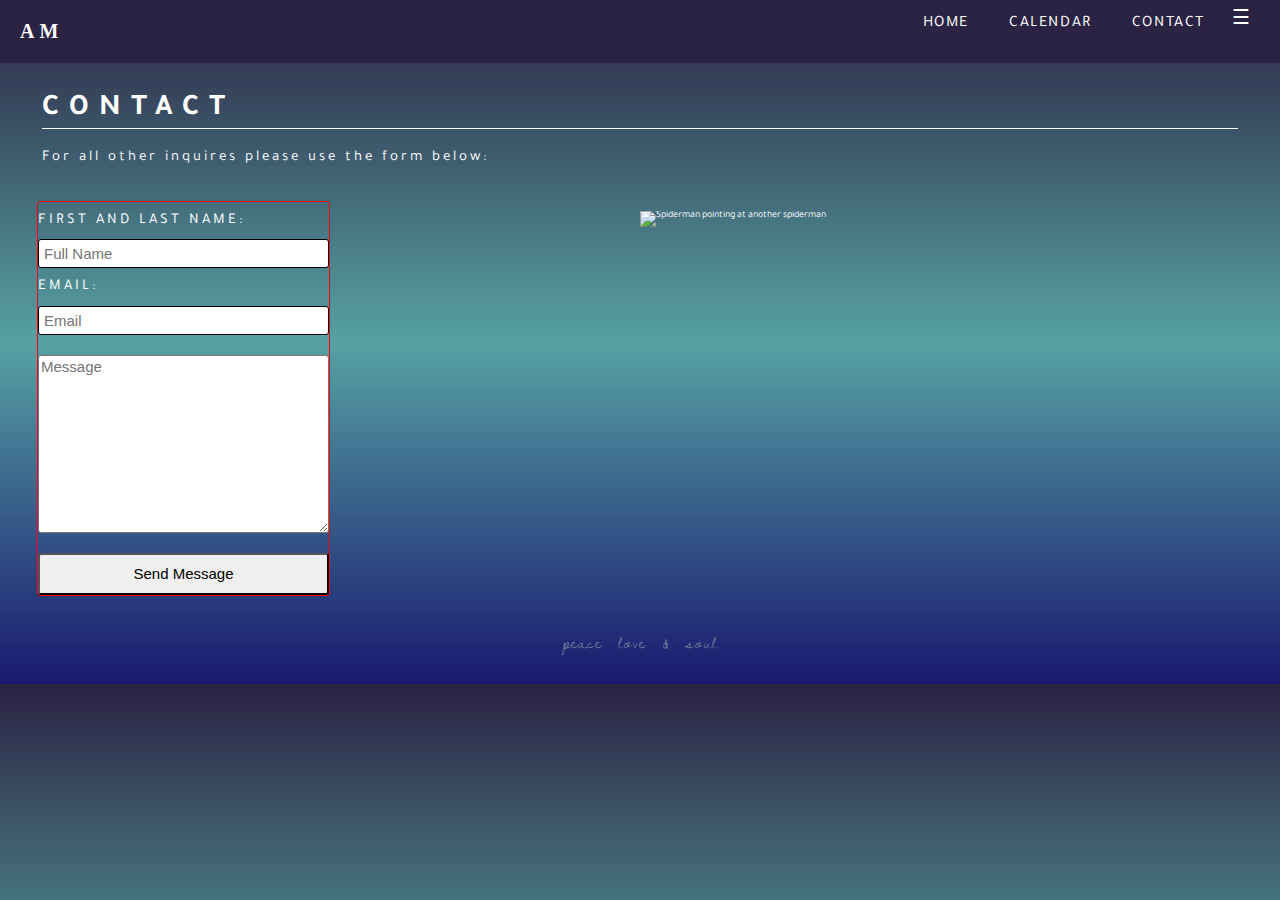
==== commit e1689317: "larger font new releases and fixing form" ====
--- a/contact.html
+++ b/contact.html
@@ -55,7 +55,6 @@
 	
         <div class="contactText">
             <h1>Contact</h1>
-            <p>Management contact: <span>am.management@gmail.com</span></p>
             <p>For all other inquires please use the form below:</p>
         </div>
 
--- a/styles/main.css
+++ b/styles/main.css
@@ -435,8 +435,8 @@
 .hamburger label {
   font-size: 2rem;
   position: absolute;
-  top: 30px;
-  right: 50px;
+  top: 10px;
+  right: 30px;
 }
 
 .hamburger #toggle {
@@ -465,9 +465,8 @@
 }
 
 .headContainer .dropDown li {
-  left: -50px;
   background-color: #2b2343;
-  padding: 20px;
+  padding: 15px;
   margin: 0;
   width: 100%;
 }
@@ -496,8 +495,8 @@
 
 .headContainer .logo h1 {
   color: white;
-  font-family: "Dawning of a New Day", cursive;
-  font-size: 3rem;
+  font-family: 'Tinos', serif;
+  font-size: 2rem;
   letter-spacing: .5rem;
   margin: 10px;
   padding: 0;
@@ -511,16 +510,17 @@
       -ms-flex-pack: end;
           justify-content: flex-end;
   width: 100%;
-  margin-right: 100px;
+  margin-right: 50px;
 }
 
 .headContainer ul {
-  font-size: 1.7rem;
+  font-size: 1.6rem;
   list-style-type: none;
   display: -webkit-box;
   display: -ms-flexbox;
   display: flex;
-  padding-right: 50px;
+  padding: 0;
+  margin: .5rem;
 }
 
 .headContainer li {
@@ -1046,8 +1046,8 @@
 .hamburger label {
   font-size: 2rem;
   position: absolute;
-  top: 30px;
-  right: 50px;
+  top: 10px;
+  right: 30px;
 }
 
 .hamburger #toggle {
@@ -1076,9 +1076,8 @@
 }
 
 .headContainer .dropDown li {
-  left: -50px;
   background-color: #2b2343;
-  padding: 20px;
+  padding: 15px;
   margin: 0;
   width: 100%;
 }
@@ -1107,8 +1106,8 @@
 
 .headContainer .logo h1 {
   color: white;
-  font-family: "Dawning of a New Day", cursive;
-  font-size: 3rem;
+  font-family: 'Tinos', serif;
+  font-size: 2rem;
   letter-spacing: .5rem;
   margin: 10px;
   padding: 0;
@@ -1122,16 +1121,17 @@
       -ms-flex-pack: end;
           justify-content: flex-end;
   width: 100%;
-  margin-right: 100px;
+  margin-right: 50px;
 }
 
 .headContainer ul {
-  font-size: 1.7rem;
+  font-size: 1.6rem;
   list-style-type: none;
   display: -webkit-box;
   display: -ms-flexbox;
   display: flex;
-  padding-right: 50px;
+  padding: 0;
+  margin: .5rem;
 }
 
 .headContainer li {
@@ -1229,8 +1229,12 @@
   height: 0;
 }
 
+body {
+  background: no-repeat;
+}
+
 .upcoming {
-  width: 80%;
+  width: 90%;
   margin: 0 auto;
   padding: 10px;
   background-color: white;
@@ -1258,8 +1262,6 @@
   border: 2px solid black;
   padding: 20px;
   margin: 20px;
-  -webkit-transition: background-color .4s;
-  transition: background-color .4s;
 }
 
 .LiveEvent:hover .socialLink {
@@ -1274,11 +1276,13 @@
   border-right: 2px solid white;
   padding: 20px;
   margin: 20px;
+  -webkit-transition: all .3s;
+  transition: all .3s;
 }
 
 .LiveEvent h1 {
   font-family: 'Nanum Myeongjo', serif;
-  font-size: 1.2rem;
+  font-size: 1.6rem;
   text-transform: lowercase;
   letter-spacing: .1rem;
   font-weight: 400;
@@ -1772,8 +1776,8 @@
 .hamburger label {
   font-size: 2rem;
   position: absolute;
-  top: 30px;
-  right: 50px;
+  top: 10px;
+  right: 30px;
 }
 
 .hamburger #toggle {
@@ -1802,9 +1806,8 @@
 }
 
 .headContainer .dropDown li {
-  left: -50px;
   background-color: #2b2343;
-  padding: 20px;
+  padding: 15px;
   margin: 0;
   width: 100%;
 }
@@ -1833,8 +1836,8 @@
 
 .headContainer .logo h1 {
   color: white;
-  font-family: "Dawning of a New Day", cursive;
-  font-size: 3rem;
+  font-family: 'Tinos', serif;
+  font-size: 2rem;
   letter-spacing: .5rem;
   margin: 10px;
   padding: 0;
@@ -1848,16 +1851,17 @@
       -ms-flex-pack: end;
           justify-content: flex-end;
   width: 100%;
-  margin-right: 100px;
+  margin-right: 50px;
 }
 
 .headContainer ul {
-  font-size: 1.7rem;
+  font-size: 1.6rem;
   list-style-type: none;
   display: -webkit-box;
   display: -ms-flexbox;
   display: flex;
-  padding-right: 50px;
+  padding: 0;
+  margin: .5rem;
 }
 
 .headContainer li {
@@ -1970,9 +1974,7 @@
 }
 
 .contactText {
-  margin: 10px;
-  width: calc(50% - 20px);
-  float: left;
+  padding: 1rem;
 }
 
 .contactText h1 {
@@ -2007,9 +2009,10 @@
 }
 
 .formContainer {
-  float: left;
+  display: -webkit-box;
+  display: -ms-flexbox;
+  display: flex;
   margin: 5px;
-  width: calc(45% - 10px);
 }
 
 .formContainer .forms {
@@ -2025,6 +2028,7 @@
       -ms-flex-direction: column;
           flex-direction: column;
   border-radius: 3px;
+  border: 1px solid red;
 }
 
 .formContainer label {
@@ -2097,7 +2101,7 @@
 
 .wrapper {
   max-width: 1280px;
-  width: 80%;
+  width: 95%;
   margin: 0 auto;
 }
 
@@ -2135,8 +2139,8 @@
 }
 
 .hero-flick .flickity-page-dots .dot {
-  width: 15px;
-  height: 15px;
+  width: 10px;
+  height: 10px;
   opacity: 1;
   background: transparent;
   border: 1px solid white;
@@ -2181,25 +2185,29 @@
   display: -webkit-box;
   display: -ms-flexbox;
   display: flex;
+  background-color: #f7f1e8;
   -webkit-box-orient: vertical;
   -webkit-box-direction: normal;
       -ms-flex-direction: column;
           flex-direction: column;
-  width: calc(24% - 30px);
-  padding: 15px;
+  width: calc(24% - 20px);
+  padding: 10px;
   margin: 0;
+  border-radius: .1rem;
 }
 
 .artistRelease img {
   width: 100%;
+  border-radius: .1rem;
 }
 
 .artistRelease .artistName {
-  font-family: 'Tajawal', sans-serif;
+  font-family: 'Nanum Myeongjo', sans-serif;
   color: black;
   letter-spacing: .1rem;
   text-transform: uppercase;
-  font-size: 2rem;
+  letter-spacing: .2rem;
+  font-size: 4rem;
   padding: 0;
   margin: 5 auto;
   text-align: center;
@@ -2208,8 +2216,7 @@
 .artistRelease .singleName {
   font-family: 'Nanum Myeongjo', serif;
   color: black;
-  text-transform: uppercase;
-  font-size: 1rem;
+  font-size: 1.5rem;
   letter-spacing: .1em;
   margin: 10px;
   text-align: center;
@@ -2217,23 +2224,24 @@
 
 .artistRelease a {
   display: inline-block;
-  background-color: black;
+  background-color: #2b2343;
   color: white;
   text-decoration: none;
   text-transform: uppercase;
-  letter-spacing: .1em;
+  letter-spacing: .2rem;
   font-weight: 700;
   font-size: 1rem;
   border: 2px solid black;
   margin: 5px auto;
-  padding: 15px 20px;
+  padding: 10px 15px;
   border-radius: 3px;
+  -webkit-transition: all .3s;
+  transition: all .3s;
 }
 
 .artistRelease a:hover {
-  background-color: white;
-  color: black;
-  border: 2px solid black;
+  color: #f7f1e8;
+  border: 2px solid #f7f1e8;
 }
 
 .cloud {
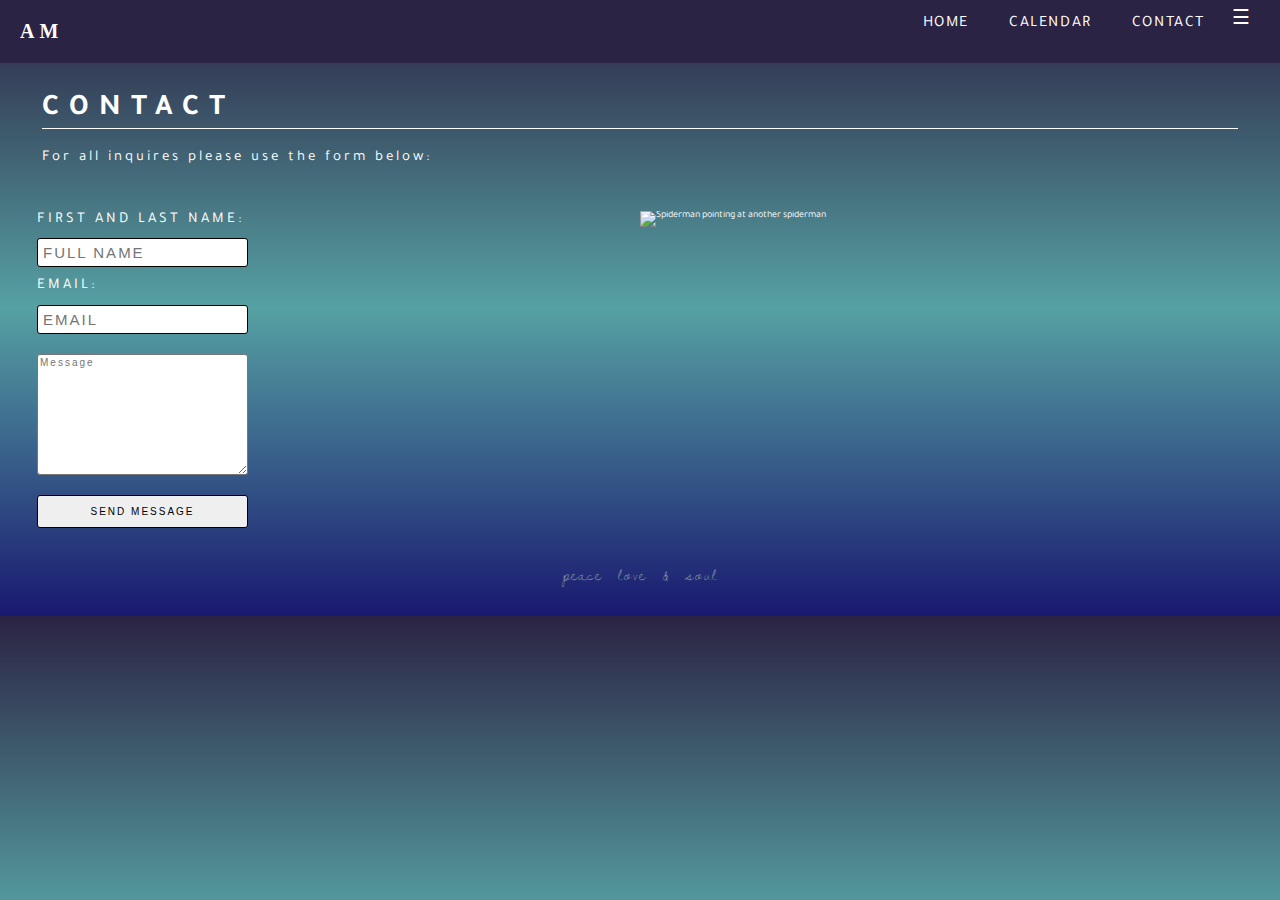
==== commit b83a9103: "fixed latest font size and button, added Aware clip" ====
--- a/contact.html
+++ b/contact.html
@@ -55,7 +55,7 @@
 	
         <div class="contactText">
             <h1>Contact</h1>
-            <p>For all other inquires please use the form below:</p>
+            <p>For all inquires please use the form below:</p>
         </div>
 
         <figure class="gif">
--- a/styles/main.css
+++ b/styles/main.css
@@ -1969,7 +1969,7 @@
 
 .wrapper {
   max-width: 1280px;
-  width: 80%;
+  width: 90%;
   margin: 0 auto;
 }
 
@@ -2028,7 +2028,6 @@
       -ms-flex-direction: column;
           flex-direction: column;
   border-radius: 3px;
-  border: 1px solid red;
 }
 
 .formContainer label {
@@ -2039,17 +2038,27 @@
   border: .5px solid black;
   border-radius: 3px;
   padding: 5px;
+  letter-spacing: .2rem;
+  text-transform: uppercase;
 }
 
 .formContainer textarea {
+  font-size: 1rem;
   margin-top: 20px;
   border-radius: 3px;
+  letter-spacing: .2rem;
 }
 
 .formContainer button {
   margin-top: 20px;
   padding: 10px;
   border-radius: 3px;
+  -webkit-transition: all .3s;
+  transition: all .3s;
+  border: 1px solid;
+  letter-spacing: .2rem;
+  text-transform: uppercase;
+  font-size: 1rem;
 }
 
 .formContainer button:hover {
@@ -2154,6 +2163,22 @@
   background-image: no-repeat center;
   background-attachment: fixed;
   width: 100%;
+}
+
+.cloud {
+  display: -webkit-box;
+  display: -ms-flexbox;
+  display: flex;
+  -webkit-box-orient: vertical;
+  -webkit-box-direction: normal;
+      -ms-flex-direction: column;
+          flex-direction: column;
+  margin: 1rem 0;
+  padding: 50px 0px;
+}
+
+.song {
+  border: 1px solid red;
 }
 
 .new h1 {
@@ -2207,7 +2232,7 @@
   letter-spacing: .1rem;
   text-transform: uppercase;
   letter-spacing: .2rem;
-  font-size: 4rem;
+  font-size: 2rem;
   padding: 0;
   margin: 5 auto;
   text-align: center;
@@ -2231,7 +2256,7 @@
   letter-spacing: .2rem;
   font-weight: 700;
   font-size: 1rem;
-  border: 2px solid black;
+  border: 1px solid black;
   margin: 5px auto;
   padding: 10px 15px;
   border-radius: 3px;
@@ -2240,14 +2265,9 @@
 }
 
 .artistRelease a:hover {
-  color: #f7f1e8;
-  border: 2px solid #f7f1e8;
-}
-
-.cloud {
-  margin: 50px 0px 20px 0px;
-  padding: 50px 0px;
-  height: 40%;
+  border: 1px solid purple;
+  background-color: #f7f1e8;
+  color: #2b2343;
 }
 
 .gallery .wrapper {
